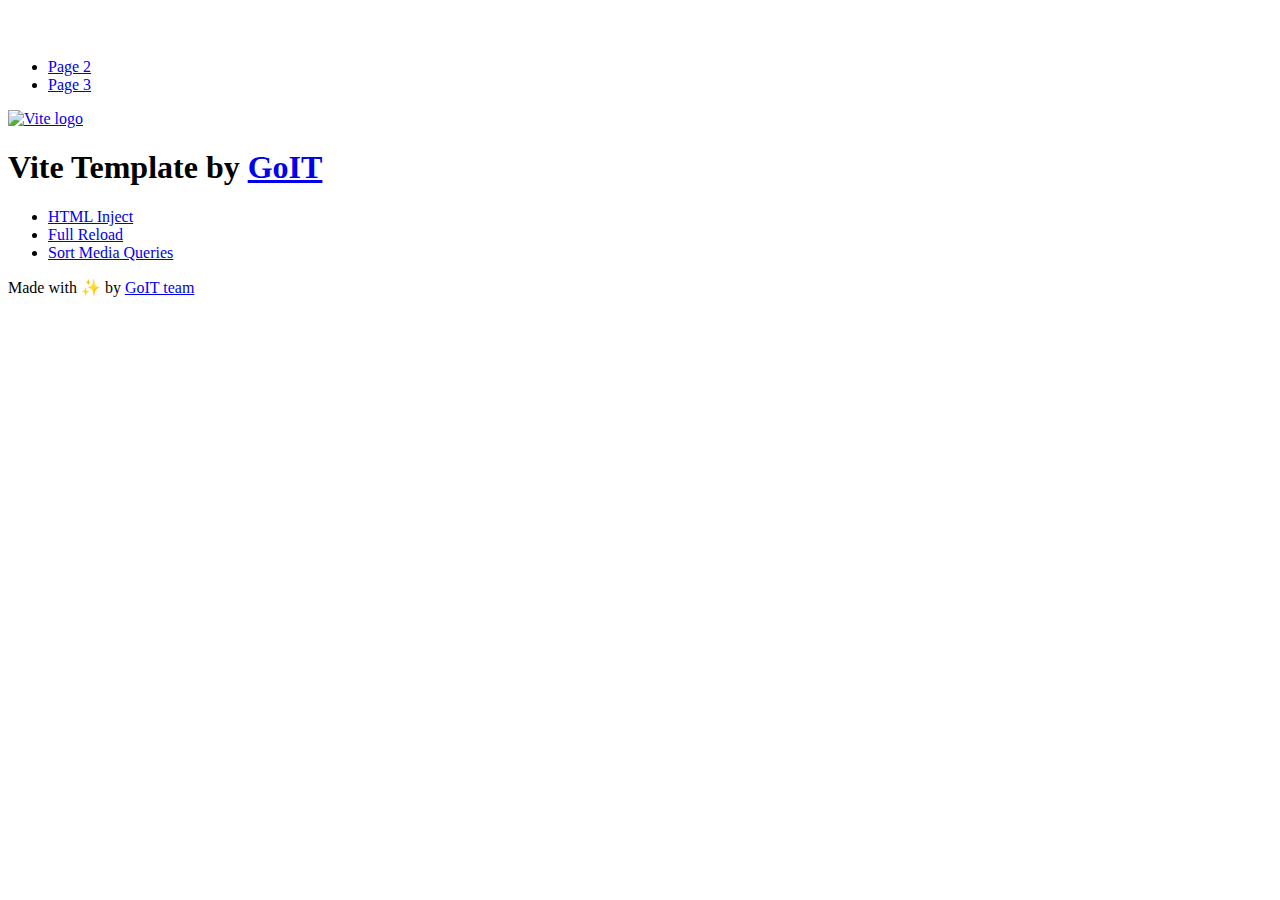
==== index.html @ 5262fede "Deploying to gh-pages from @ Anna-Orfinyak/goit-js-hw-09@c41ef35823174a92f1ad31617d4661468d3698a7 🚀" ====
<!DOCTYPE html>
<html lang="en">
  <head>
    <meta charset="UTF-8" />
    <link rel="icon" type="image/svg+xml" href="/vanilla-app-template/favicon.svg" />
    <meta name="viewport" content="width=device-width, initial-scale=1.0" />
    <title>Vanilla App Template</title>
    <script type="module" crossorigin src="/vanilla-app-template/index.js"></script>
    <link rel="stylesheet" crossorigin href="/vanilla-app-template/assets/styles-DvPDDfy5.css">
  </head>
  <body>
    <header class="header">
  <div class="container">
    <nav class="nav">
      <a class="nav-logo" href="./index.html" aria-label="Site logo">
        <svg class="nav-logo-icon" width="100" height="30">
          <use href="/vanilla-app-template/assets/sprite-E8vg0sBb.svg#logo"></use>
        </svg>
      </a>
      <ul class="nav-list">
        <li class="nav-item">
          <a class="nav-link {=$highlight-act}" href="./page-2.html">Page 2</a>
        </li>
        <li class="nav-item">
          <a class="nav-link {=$highlight-curr}" href="./page-3.html">Page 3</a>
        </li>
      </ul>
    </nav>
  </div>
</header>


    <main>
      <!-- Loads the specified .html file -->
      <section class="vite-promo">
  <div class="container">
    <div class="vite-promo-thumb">
      <a
        class="vite-promo-link"
        href="https://vitejs.dev/"
        target="_blank"
        rel="noopener noreferrer"
        aria-label="Link to Vite official website"
        title="Vite.js  build tool"
      >
        <!-- Path to images as from index.html file -->
        <img
          class="pic"
          src="/vanilla-app-template/assets/vite-logo-9o_aqrTe.png"
          alt="Vite logo"
          width="640"
          height="640"
        />
      </a>
    </div>
    <h1 class="main-title">
      <span class="main-title-gradient">Vite</span>
      Template by
      <a
        class="main-title-link"
        href="https://github.com/goitacademy/vanilla-app-template"
        target="_blank"
        rel="noopener noreferrer"
      >
        GoIT
      </a>
    </h1>
  </div>
</section>

      <article class="badges">
  <div class="container">
    <ul class="badges-list">
      <li class="badges-item">
        <a
          class="badges-link"
          href="https://www.npmjs.com/package/vite-plugin-html-inject"
          target="_blank"
          rel="noopener noreferrer"
        >
          HTML Inject
        </a>
      </li>
      <li class="badges-item">
        <a
          class="badges-link"
          href="https://www.npmjs.com/package/vite-plugin-full-reload"
          target="_blank"
          rel="noopener noreferrer"
        >
          Full Reload
        </a>
      </li>
      <li class="badges-item">
        <a
          class="badges-link"
          href="https://www.npmjs.com/package/postcss-sort-media-queries"
          target="_blank"
          rel="noopener noreferrer"
        >
          Sort Media Queries
        </a>
      </li>
    </ul>
  </div>
</article>

    </main>

    <footer class="footer">
  <div class="container">
    <p class="footer-desc">
      Made with ✨ by
      <a
        class="footer-link"
        href="https://goit.global/ua/"
        target="_blank"
        rel="noopener noreferrer"
      >
        GoIT team
      </a>
    </p>
  </div>
</footer>


  </body>
</html>
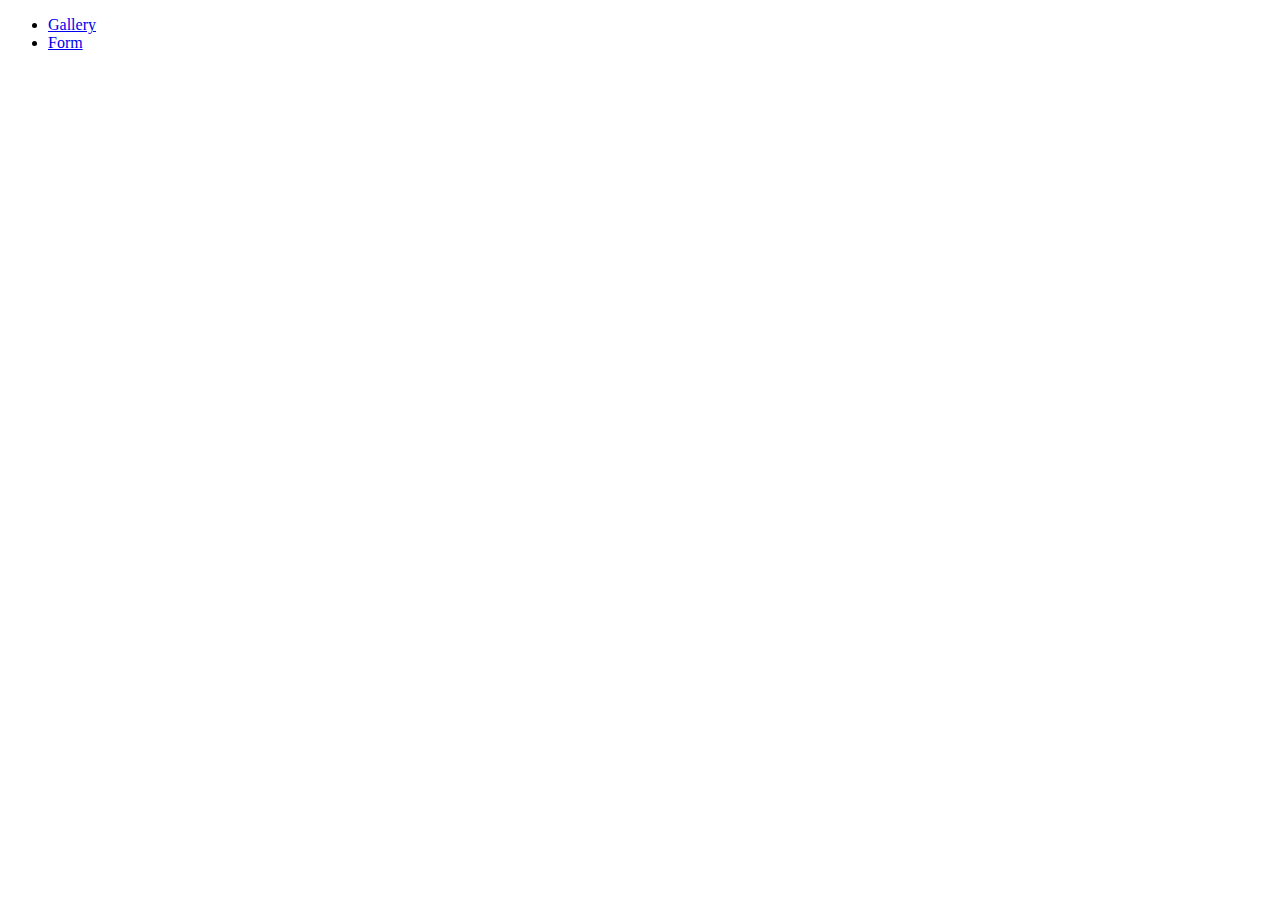
==== commit 0924e4c3: "Deploying to gh-pages from @ Anna-Orfinyak/goit-js-hw-09@88a0b3e214467c61be7b51bbcf63895fb8e13712 🚀" ====
--- a/index.html
+++ b/index.html
@@ -2,127 +2,19 @@
 <html lang="en">
   <head>
     <meta charset="UTF-8" />
-    <link rel="icon" type="image/svg+xml" href="/vanilla-app-template/favicon.svg" />
+    <link rel="icon" type="image/svg+xml" href="/goit-js-hw-09/favicon.svg" />
     <meta name="viewport" content="width=device-width, initial-scale=1.0" />
-    <title>Vanilla App Template</title>
-    <script type="module" crossorigin src="/vanilla-app-template/index.js"></script>
-    <link rel="stylesheet" crossorigin href="/vanilla-app-template/assets/styles-DvPDDfy5.css">
+    <title>GOIT-JS-HW-09</title>
+    <link rel="stylesheet" crossorigin href="/goit-js-hw-09/assets/styles-dC8DfaSo.css">
   </head>
   <body>
-    <header class="header">
-  <div class="container">
-    <nav class="nav">
-      <a class="nav-logo" href="./index.html" aria-label="Site logo">
-        <svg class="nav-logo-icon" width="100" height="30">
-          <use href="/vanilla-app-template/assets/sprite-E8vg0sBb.svg#logo"></use>
-        </svg>
-      </a>
-      <ul class="nav-list">
-        <li class="nav-item">
-          <a class="nav-link {=$highlight-act}" href="./page-2.html">Page 2</a>
-        </li>
-        <li class="nav-item">
-          <a class="nav-link {=$highlight-curr}" href="./page-3.html">Page 3</a>
-        </li>
-      </ul>
-    </nav>
-  </div>
-</header>
-
-
     <main>
-      <!-- Loads the specified .html file -->
-      <section class="vite-promo">
-  <div class="container">
-    <div class="vite-promo-thumb">
-      <a
-        class="vite-promo-link"
-        href="https://vitejs.dev/"
-        target="_blank"
-        rel="noopener noreferrer"
-        aria-label="Link to Vite official website"
-        title="Vite.js  build tool"
-      >
-        <!-- Path to images as from index.html file -->
-        <img
-          class="pic"
-          src="/vanilla-app-template/assets/vite-logo-9o_aqrTe.png"
-          alt="Vite logo"
-          width="640"
-          height="640"
-        />
-      </a>
-    </div>
-    <h1 class="main-title">
-      <span class="main-title-gradient">Vite</span>
-      Template by
-      <a
-        class="main-title-link"
-        href="https://github.com/goitacademy/vanilla-app-template"
-        target="_blank"
-        rel="noopener noreferrer"
-      >
-        GoIT
-      </a>
-    </h1>
-  </div>
-</section>
-
-      <article class="badges">
-  <div class="container">
-    <ul class="badges-list">
-      <li class="badges-item">
-        <a
-          class="badges-link"
-          href="https://www.npmjs.com/package/vite-plugin-html-inject"
-          target="_blank"
-          rel="noopener noreferrer"
-        >
-          HTML Inject
-        </a>
-      </li>
-      <li class="badges-item">
-        <a
-          class="badges-link"
-          href="https://www.npmjs.com/package/vite-plugin-full-reload"
-          target="_blank"
-          rel="noopener noreferrer"
-        >
-          Full Reload
-        </a>
-      </li>
-      <li class="badges-item">
-        <a
-          class="badges-link"
-          href="https://www.npmjs.com/package/postcss-sort-media-queries"
-          target="_blank"
-          rel="noopener noreferrer"
-        >
-          Sort Media Queries
-        </a>
-      </li>
-    </ul>
-  </div>
-</article>
-
+      <nav>
+        <ul class="gallery">
+          <li class="main-pg-link"><a href="./1-gallery.html">Gallery</a></li>
+          <li class="main-pg-link"><a href="./2-form.html">Form</a></li>
+        </ul>
+      </nav>
     </main>
-
-    <footer class="footer">
-  <div class="container">
-    <p class="footer-desc">
-      Made with ✨ by
-      <a
-        class="footer-link"
-        href="https://goit.global/ua/"
-        target="_blank"
-        rel="noopener noreferrer"
-      >
-        GoIT team
-      </a>
-    </p>
-  </div>
-</footer>
-
-
   </body>
 </html>
